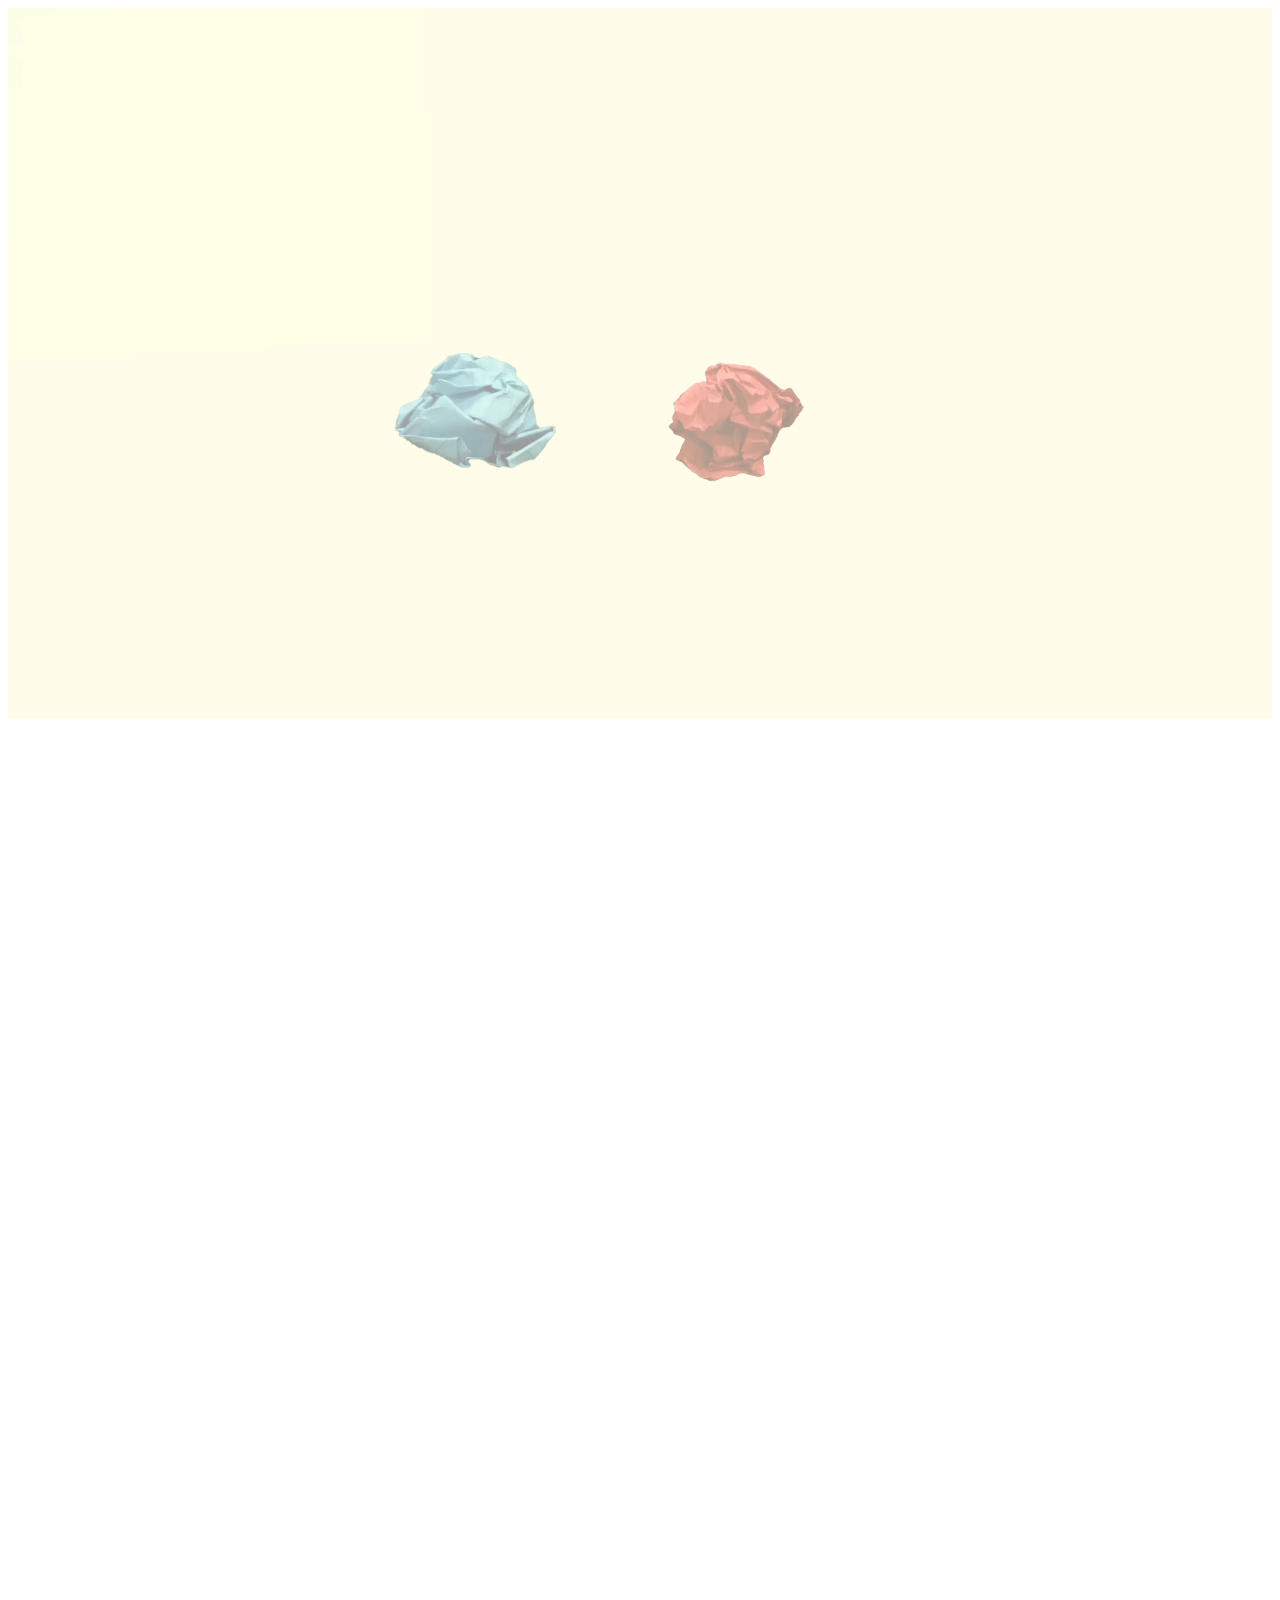
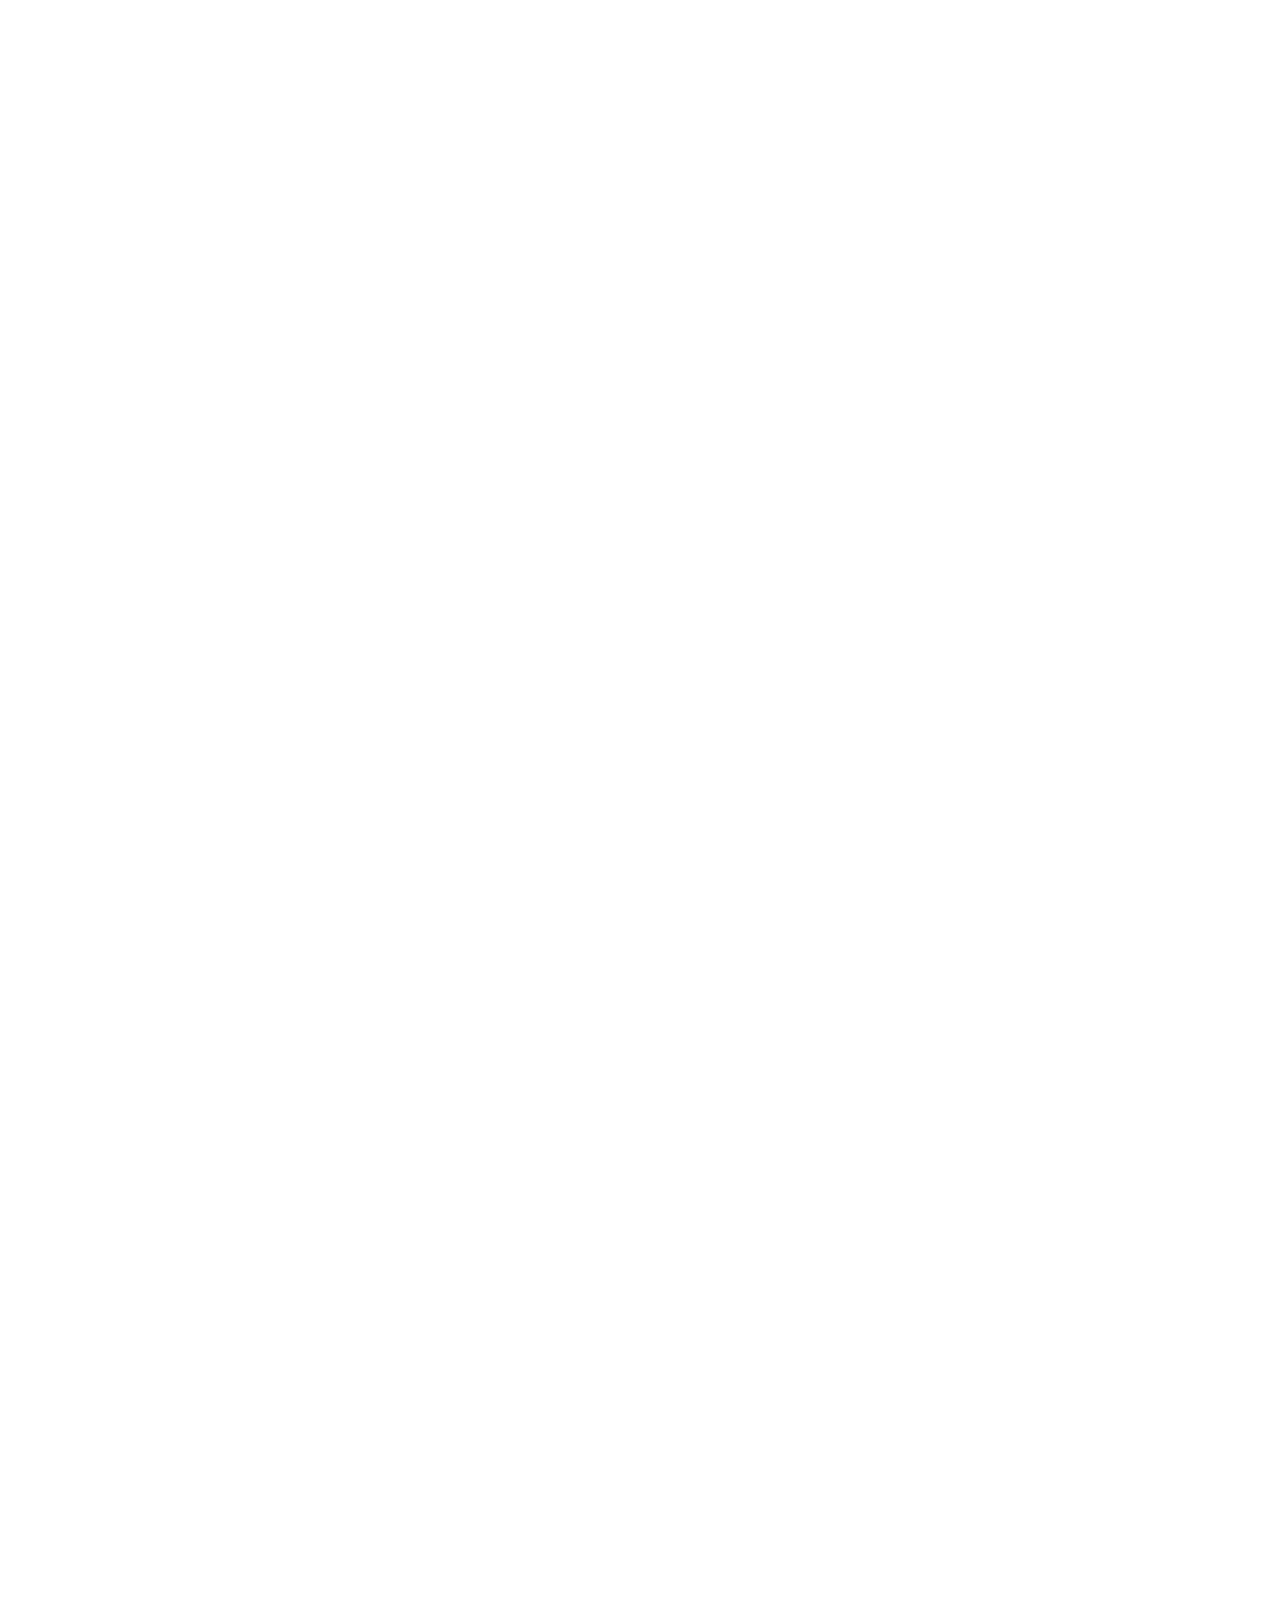
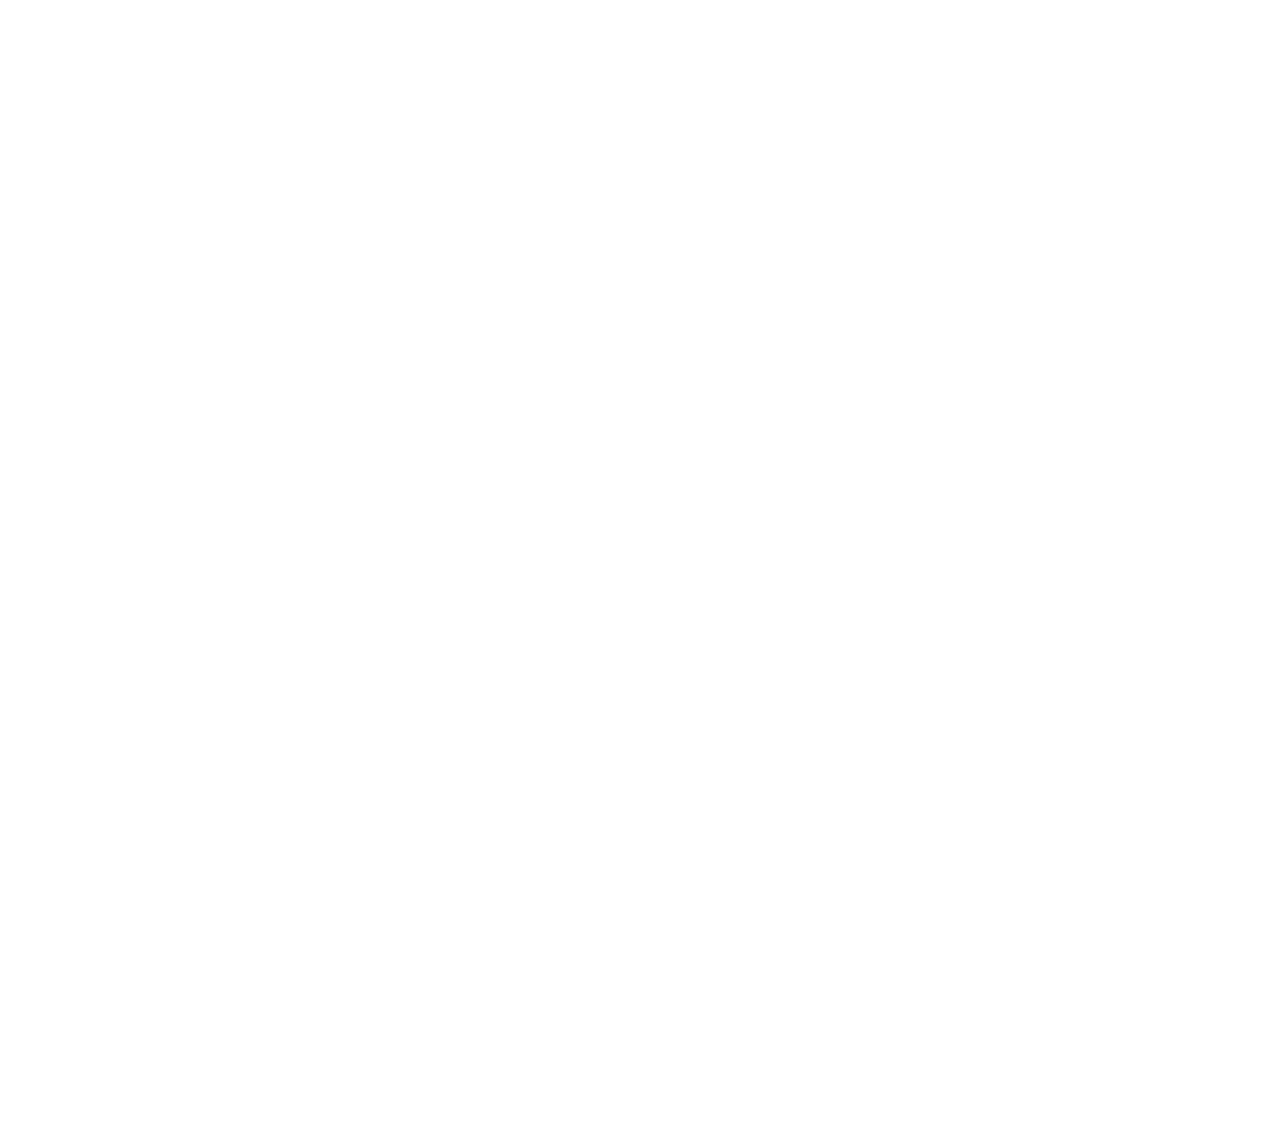
==== index.html @ 4be67fd5 "first commit" ====
<!DOCTYPE html>
<html lang="en">
<head>
    <meta charset="UTF-8">
    <meta name="viewport" content="width=device-width, initial-scale=1.0">
    <title>Scroll-Driven Video</title>
    <link rel="stylesheet" href="styles.css">
</head>
<body>
    <div class="video-container">
        <video id="heroVideo" width="100%" preload="auto">
            <source src="\full.webm" type="video/webm">
            Your browser does not support the video tag.
        </video>
    </div>
    <div class="content">
        <!-- Your other content goes here -->
    </div>
    <script src="script.js"></script>
</body>
</html>
---- styles.css ----
.video-container {
    position: sticky;
    top: 0;
    width: 100%;
    z-index: 1; /* Optional, to ensure the video stays above other content */
}

video {
    width: 100%;
    display: block;
}

.content {
    min-height: 400vh; /* Adjust this value based on your needs */
    /* Add your other content styling here */
}
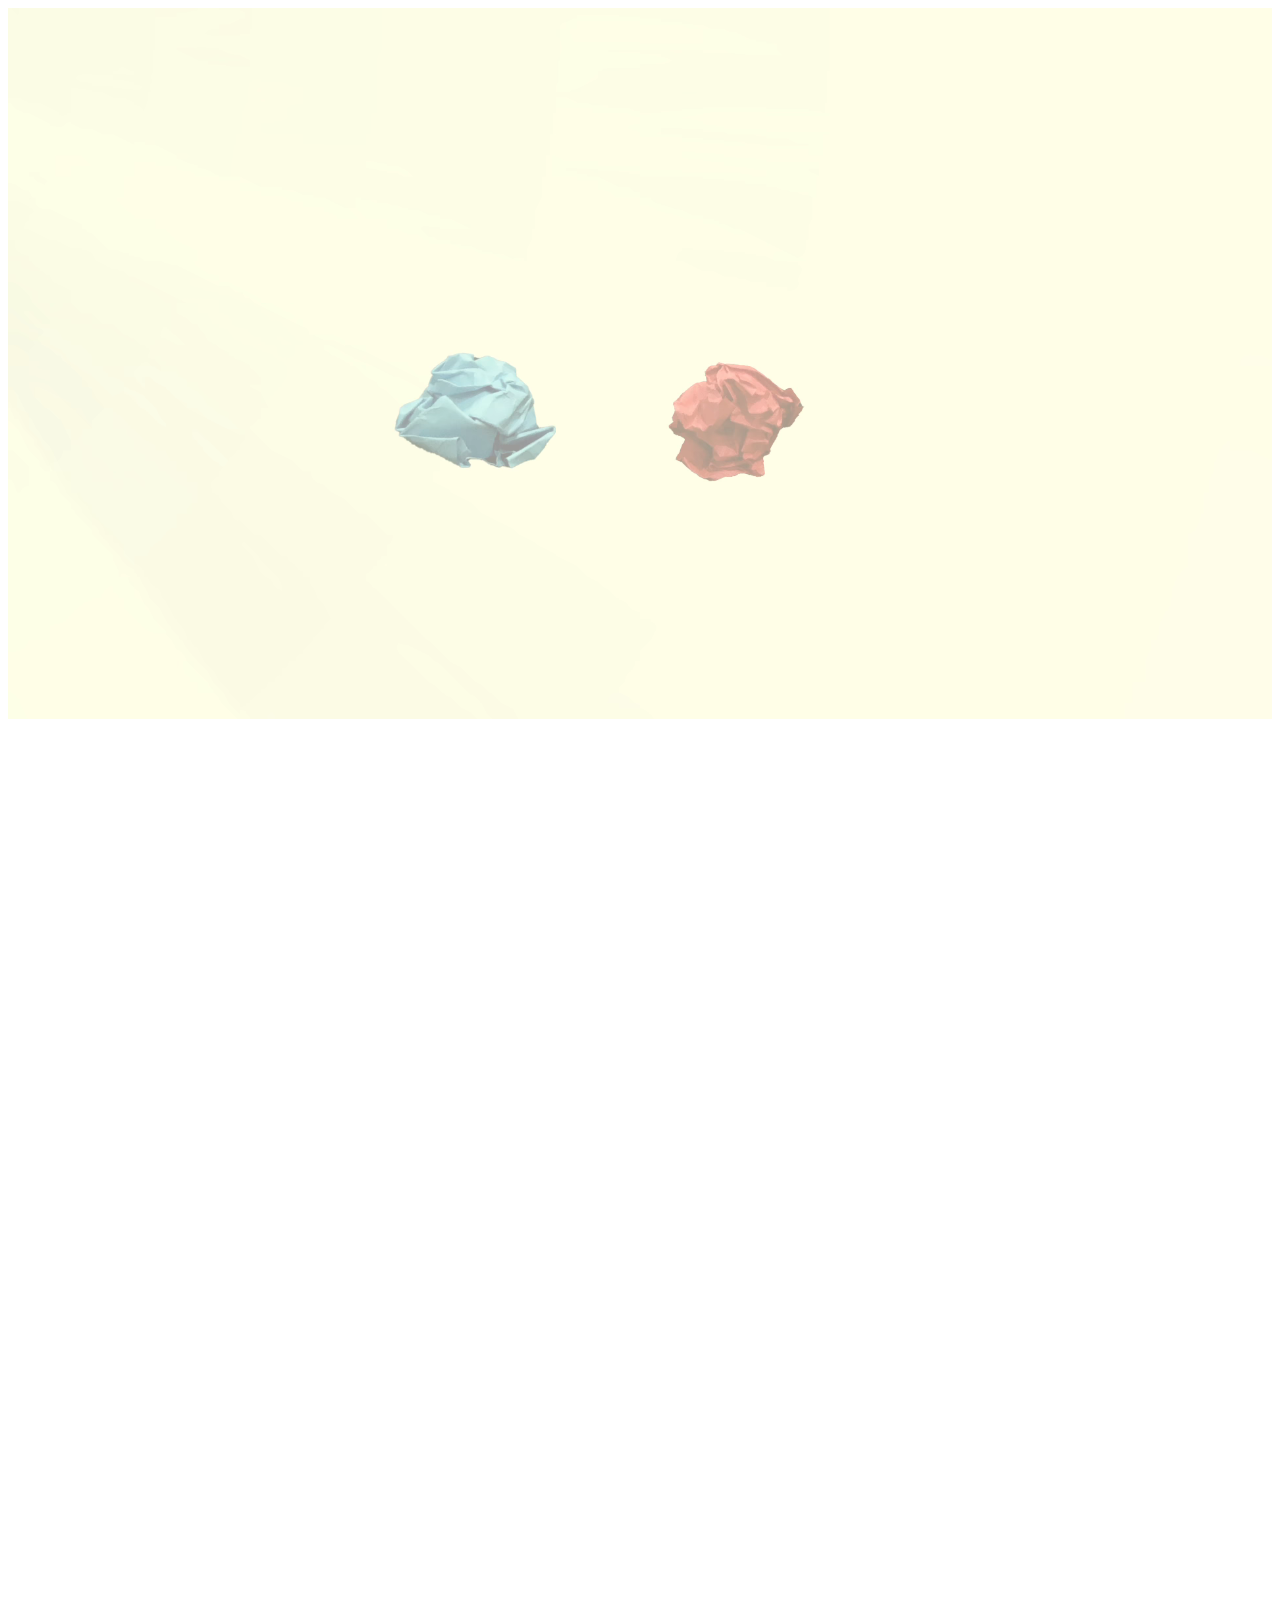
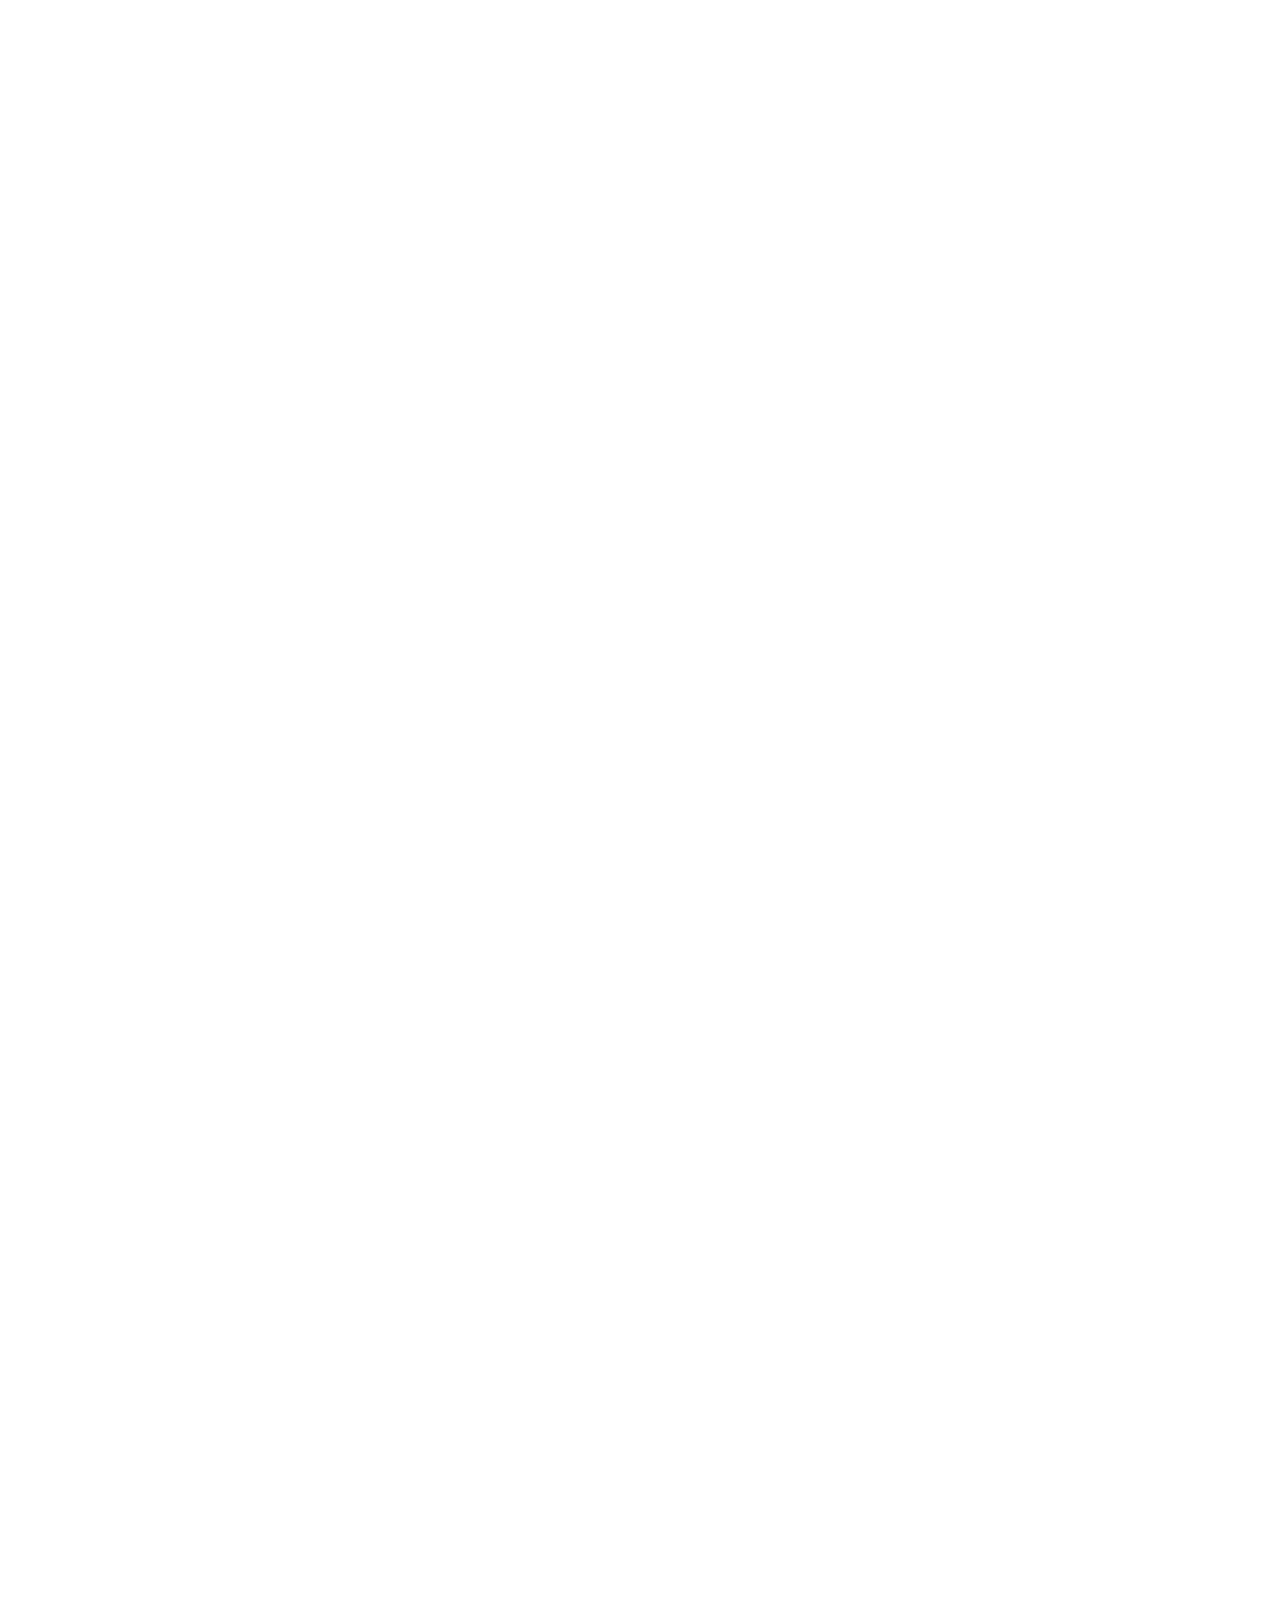
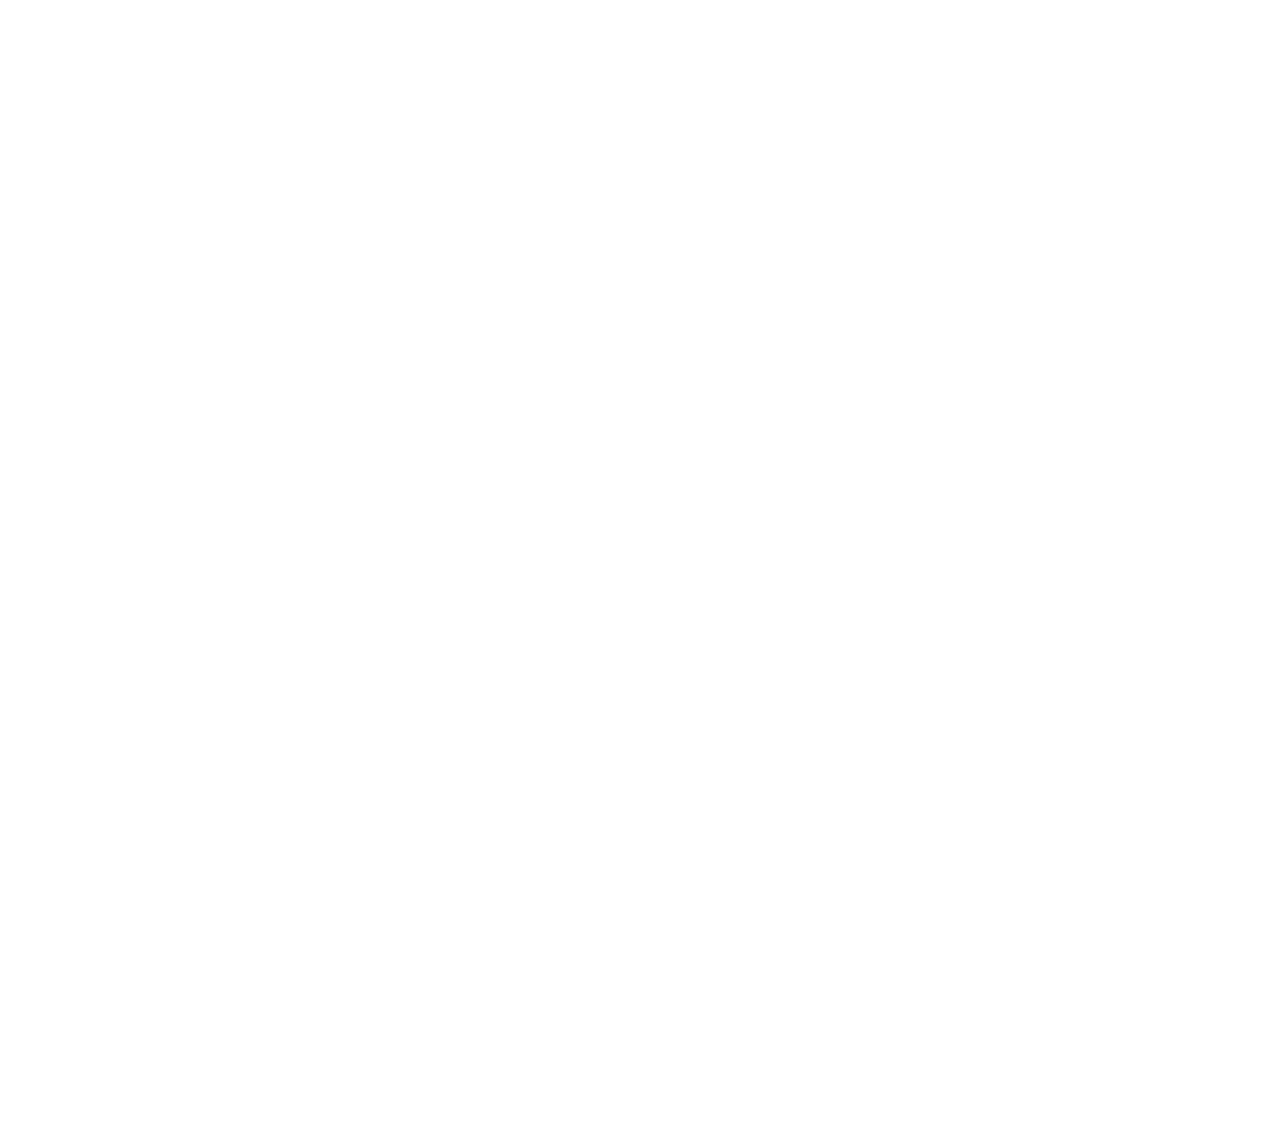
==== commit 914db688: "title" ====
--- a/index.html
+++ b/index.html
@@ -3,7 +3,7 @@
 <head>
     <meta charset="UTF-8">
     <meta name="viewport" content="width=device-width, initial-scale=1.0">
-    <title>Scroll-Driven Video</title>
+    <title>Video on-scroll Animation</title>
     <link rel="stylesheet" href="styles.css">
 </head>
 <body>
